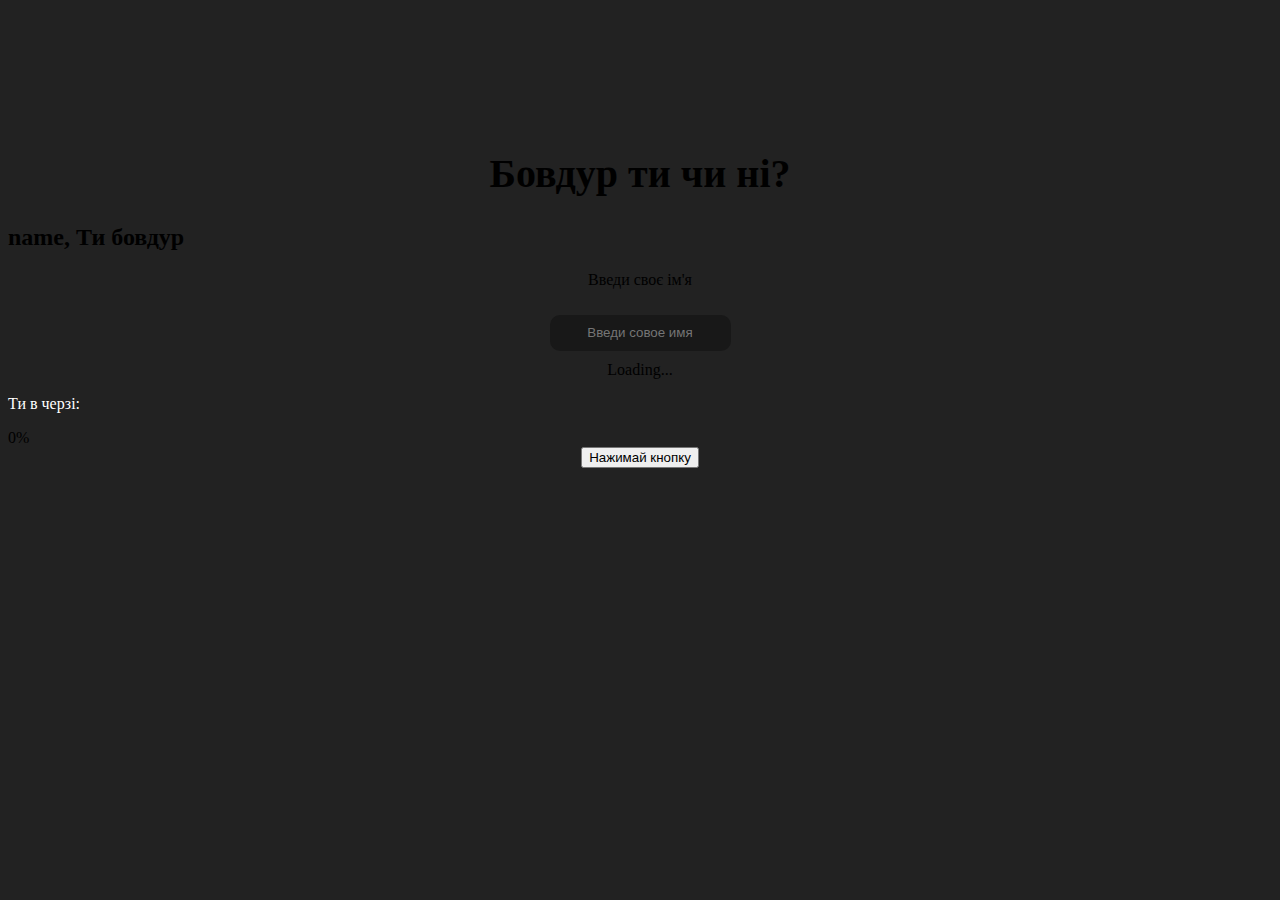
==== index.html @ 2c976f6f "0.0.1" ====
<!DOCTYPE html>
<html lang="ru">
<head>
    <meta charset="UTF-8">
    <title>Lox li tu</title>
    <meta name="viewport" content="width=device-width, initial-scale=1">

    <link href="https://cdn.jsdelivr.net/npm/bootstrap@5.2.1/dist/css/bootstrap.min.css" rel="stylesheet" integrity="sha384-iYQeCzEYFbKjA/T2uDLTpkwGzCiq6soy8tYaI1GyVh/UjpbCx/TYkiZhlZB6+fzT" crossorigin="anonymous">

    <link rel="stylesheet" href="main.css">
</head>
<body onload="some_main_start_point()">
    <div class="container">
        <div class="row">
            <div class="col-12">
                <div class="nai">
                    <h1 id ="head" class="text-center text-white frek ">Бовдур ти чи ні?</h1>
                </div>
                <div>
                    <h2 id="1" class="text-center text-white visually-hidden">name, Ти бовдур</h2>
                </div>
                <div class="nai visually-hidden ">
                    <p class="text-white text-center">Введи своє ім'я</p>
                </div>
                <div class="nai text-center frek input">
                    <label for="name" >
                        <input id="name" class="frek input" placeholder="Введи совое имя" >
                    </label>
                </div>

                <div class="spinner-border text-white nai bordr visually-hidden" role="status">
                    <span class="visually-hidden">Loading...</span>
                </div>
                <div class="ochered  text-center visually-hidden">
                    <p id="p1" class="ochered">Ти в черзі: </p>
                </div>

                <div id="poper" class="w-25 bordr progress nai visually-hidden">
                    <div id="prog" class="progress-bar " role="progressbar" aria-label="Example with label" style="width: 0%;" aria-valuenow="0" aria-valuemin="0" aria-valuemax="100">0%</div>
                </div>

                <div class="nai text-center" >
                    <button type="button" class="btn btn-primary" data-bs-toggle="button" onclick="some_main_start_point()">Нажимай кнопку</button>
                </div>
            </div>
        </div>
    </div>



    <script src="index.js"></script>
    <script src="https://cdn.jsdelivr.net/npm/bootstrap@5.2.1/dist/js/bootstrap.bundle.min.js" integrity="sha384-u1OknCvxWvY5kfmNBILK2hRnQC3Pr17a+RTT6rIHI7NnikvbZlHgTPOOmMi466C8" crossorigin="anonymous"></script>
</body>
</html>
---- main.css ----
body {
    background-color: #222222;
}
.nai{
    display: block;
    margin: auto;
    text-align: center;
    /*margin: 10px;*/
}
input.frek{
    box-sizing:border-box;
    height: 36px;
    width: auto;
    margin: 10px;
    text-align: center;
    background-color: #181818;
    color: white;
    border: none;
    border-radius: 10px;
}
h1.frek{
    font-size: 250%;
    margin-top: 150px;
}

.rek{
    font-size: 250%;
    margin-top: 150px;
}

.ochered{
    color: white;
}

.progress{
    --bs-progress-bg: #181818;
}
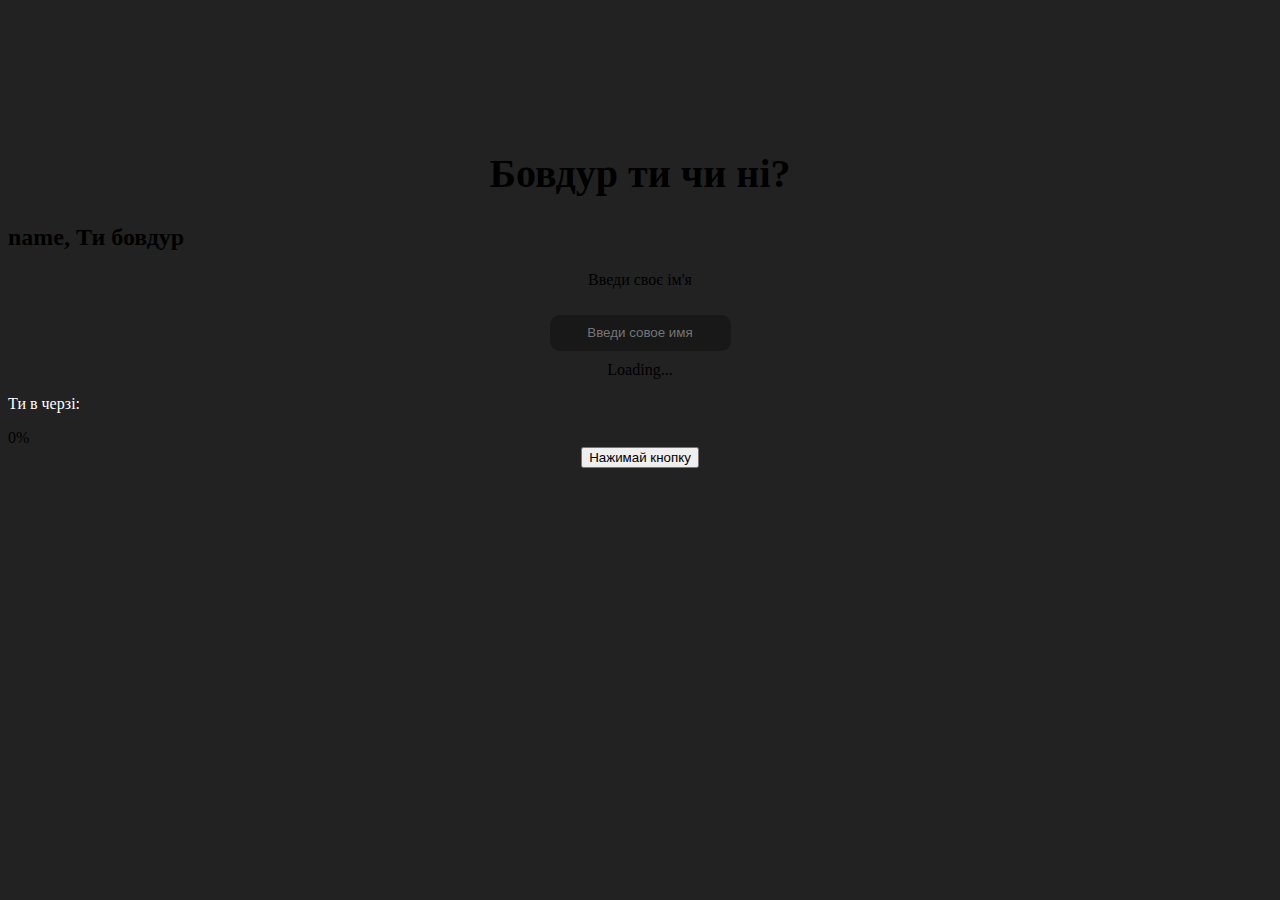
==== commit 5b25e992: "add enter setup" ====
--- a/index.html
+++ b/index.html
@@ -40,7 +40,7 @@
                 </div>
 
                 <div class="nai text-center" >
-                    <button type="button" class="btn btn-primary" data-bs-toggle="button" onclick="some_main_start_point()">Нажимай кнопку</button>
+                    <button id="buty" type="button" class="btn btn-primary" data-bs-toggle="button" onclick="some_main_start_point()">Нажимай кнопку</button>
                 </div>
             </div>
         </div>
